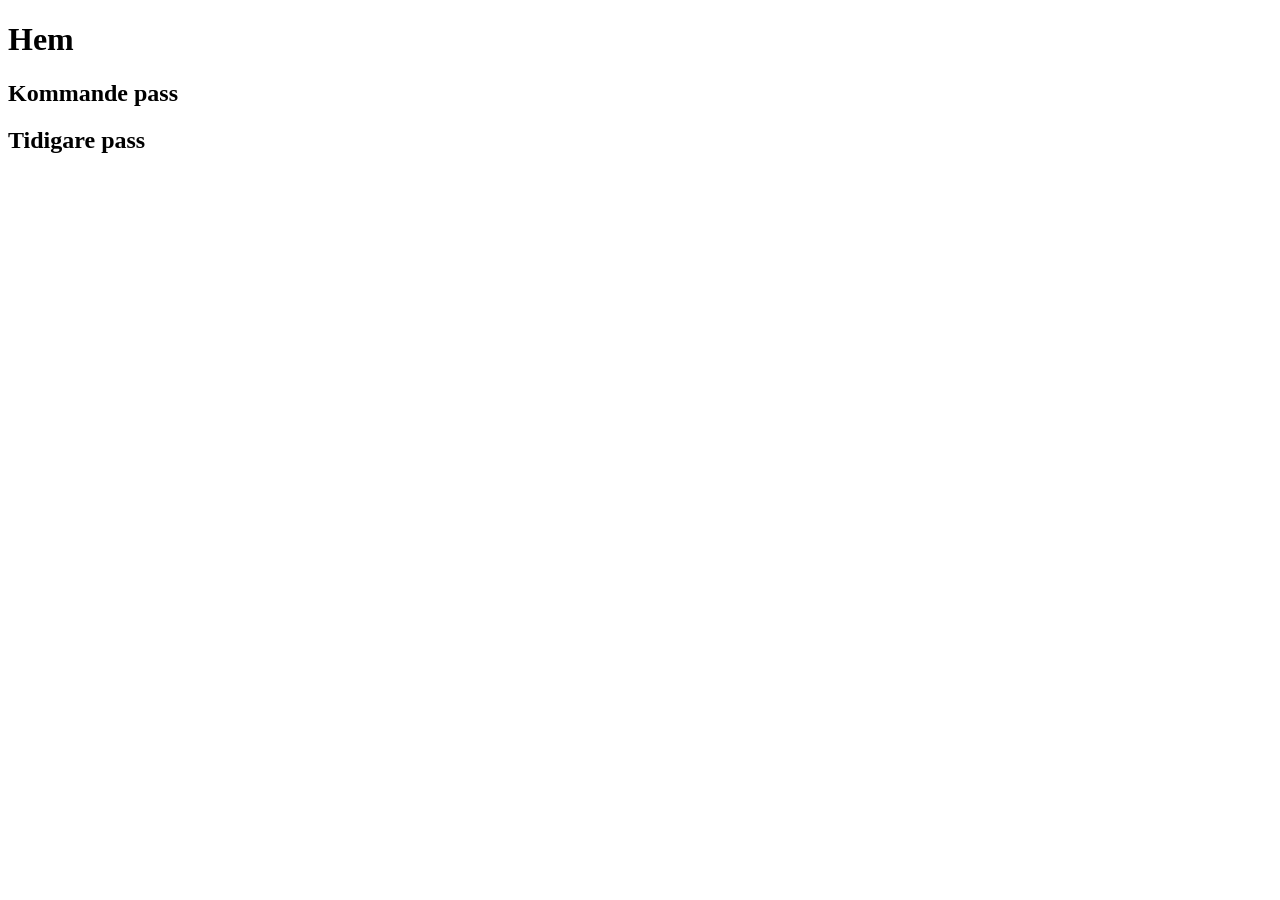
==== index.html @ 8868df5f "init" ====
<!doctype html>
<html>
  <head>
    <title>Fitness Tracker - JavaScript 1</title>
    <script src="pages/index.js" type="module"></script>
  </head>

  <body>
    <header>
      <h1>Hem</h1>
    </header>

    <main>
      <section>
        <h2>Kommande pass</h2>

        <div id="upcoming-workouts"></div>
      </section>

      <section>
        <h2>Tidigare pass</h2>

        <div id="completed-workouts"></div>
      </section>
    </main>
  </body>
</html>
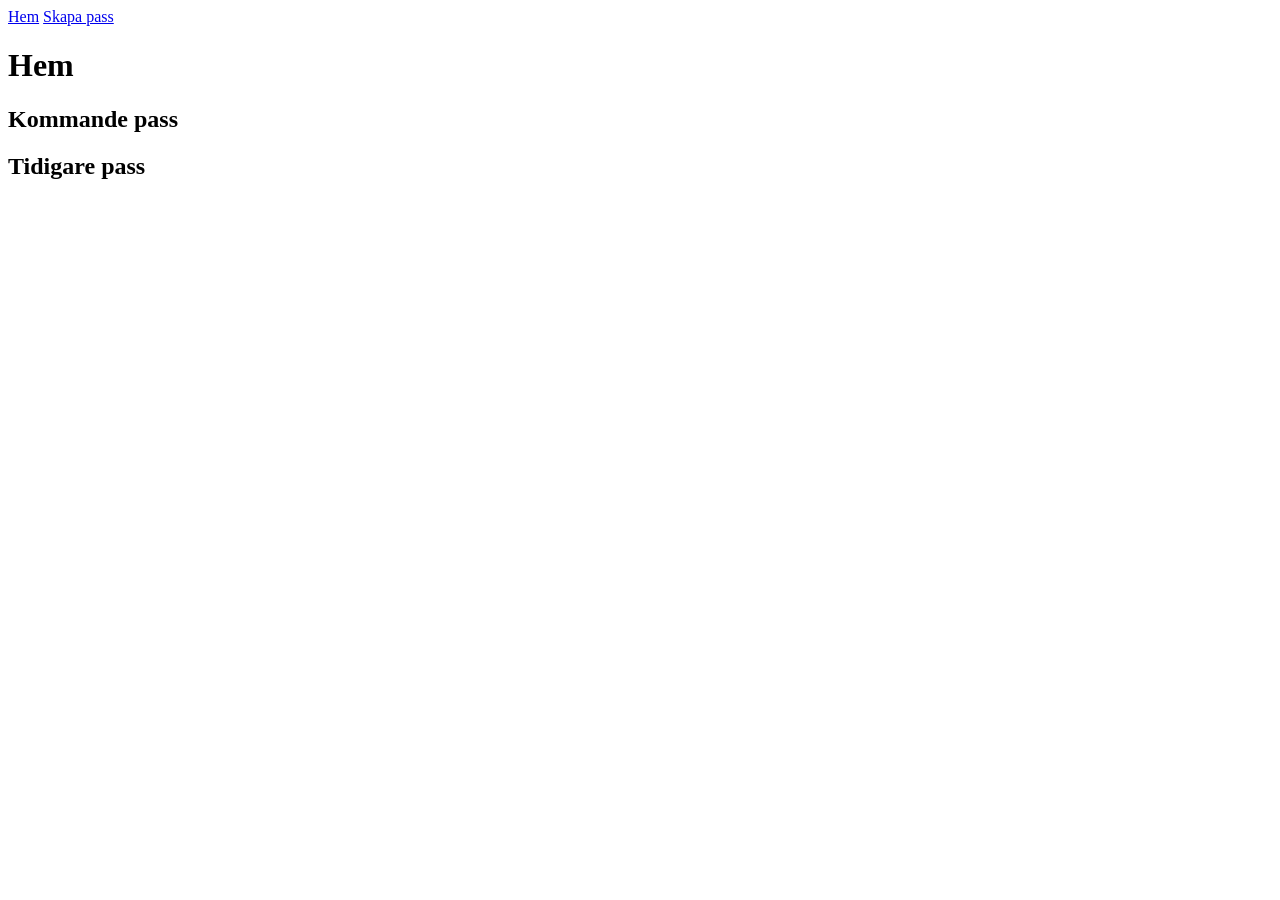
==== commit 3670a666: "feat: add navigation for home and create workout pages" ====
--- a/index.html
+++ b/index.html
@@ -7,6 +7,11 @@
 
   <body>
     <header>
+      <nav>
+        <a href="/">Hem</a>
+        <a href="/create-workout.html">Skapa pass</a>
+      </nav>
+
       <h1>Hem</h1>
     </header>
 
